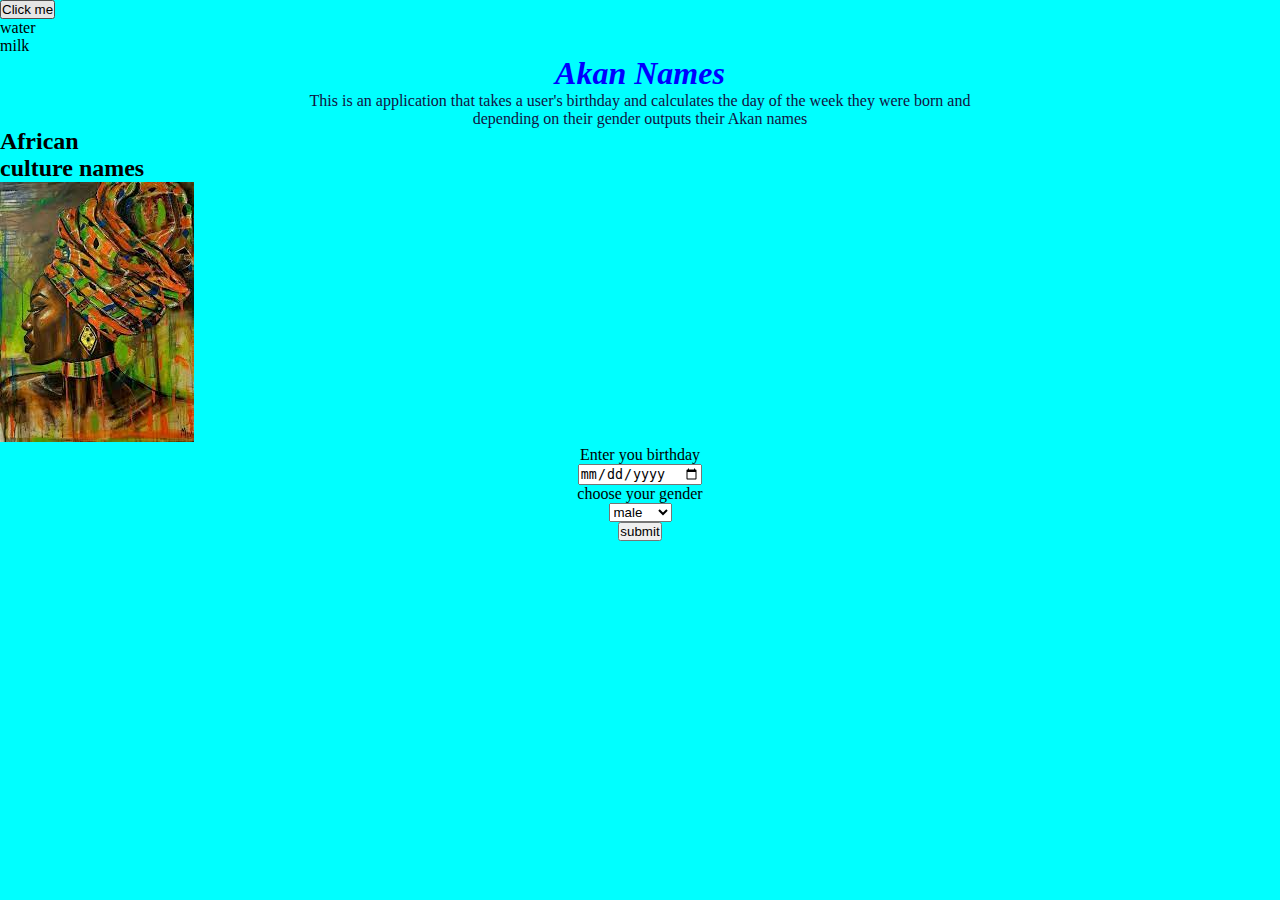
==== index.html @ a8dc37af "feature will add index.html and index.js" ====
<!DOCTYPE html>
<html lang="en">
<head>
    <meta charset="UTF-8">
    <meta http-equiv="X-UA-Compatible" content="IE=edge">
    <meta name="viewport" content="width=device-width, initial-scale=1.0">
    <title>Akan names</title>
    <link rel="stylesheet" href="style.css"> 
    <script src="https://code.jquery.com/jquery-3.6.0.js" integrity="sha256-H+K7U5CnXl1h5ywQfKtSj8PCmoN9aaq30gDh27Xc0jk=" crossorigin="anonymous"></script>
</head>
<body>
    <button>Click me</button>
    <ol>
        <li>water</li> 
        <li>milk</li>
    </ol> 
    <script>


    </script>
    <h1>Akan Names</h1>
    <p>This is an application that takes a user's birthday and calculates the day of the week they were born and <br> depending on their gender outputs their Akan names</p>
    <h2>African  <br> culture names</h2>
    <img src="dow.jpeg" alt="">

    <div class="form">
        <form id="myForm">
           <div class="box">
               <label for="date">Enter you birthday</label><br>
               <input type="date" name="date" id="date">
           </div> 
           <div class="box"> 
               <label for="gender">choose your gender</label><br>
               <select name="gender" id="gender">
                   <option value="male">male</option>
                   <option value="female">female</option>
   </select>
            </div>
            <div class="full">
                <button type="submit">submit</button>
            </div>
        </form>
<p id="message"></p>
    </div>
        
    
    <script src="index.js"></script>
    </body>
</html>
---- style.css ----
*,
*:before,
*::after{
    padding: 0;
    margin: 0;
    box-sizing: border-box;
}

body{
    background-color: aqua;
}

h1{
    color:blue;
    font-style: italic;
    font-weight: bold;
    text-align: center;
    
}

h2{
    text-align: left;
}


p{
    text-align: center; 
    color: rgb(18, 18, 66);
}

.box{
    text-align: center; 
}

.full{
    text-align: center;
}
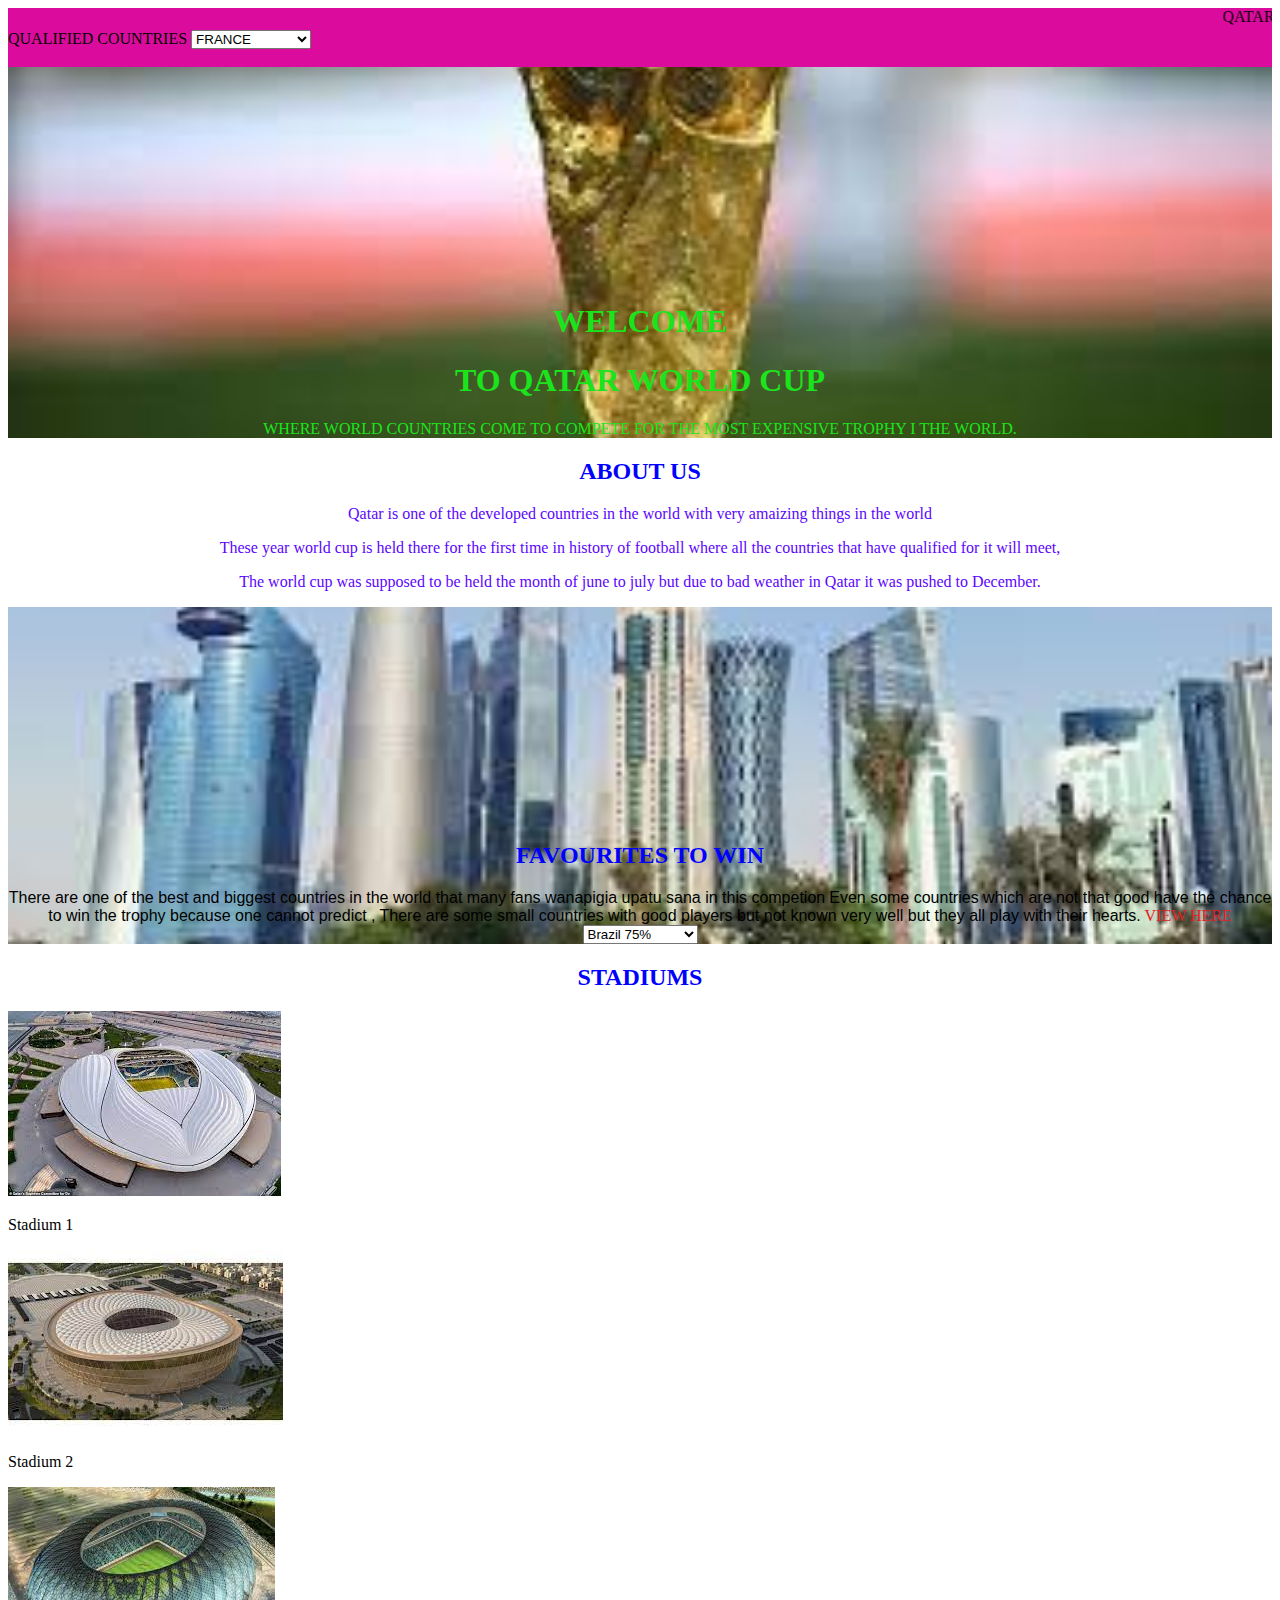
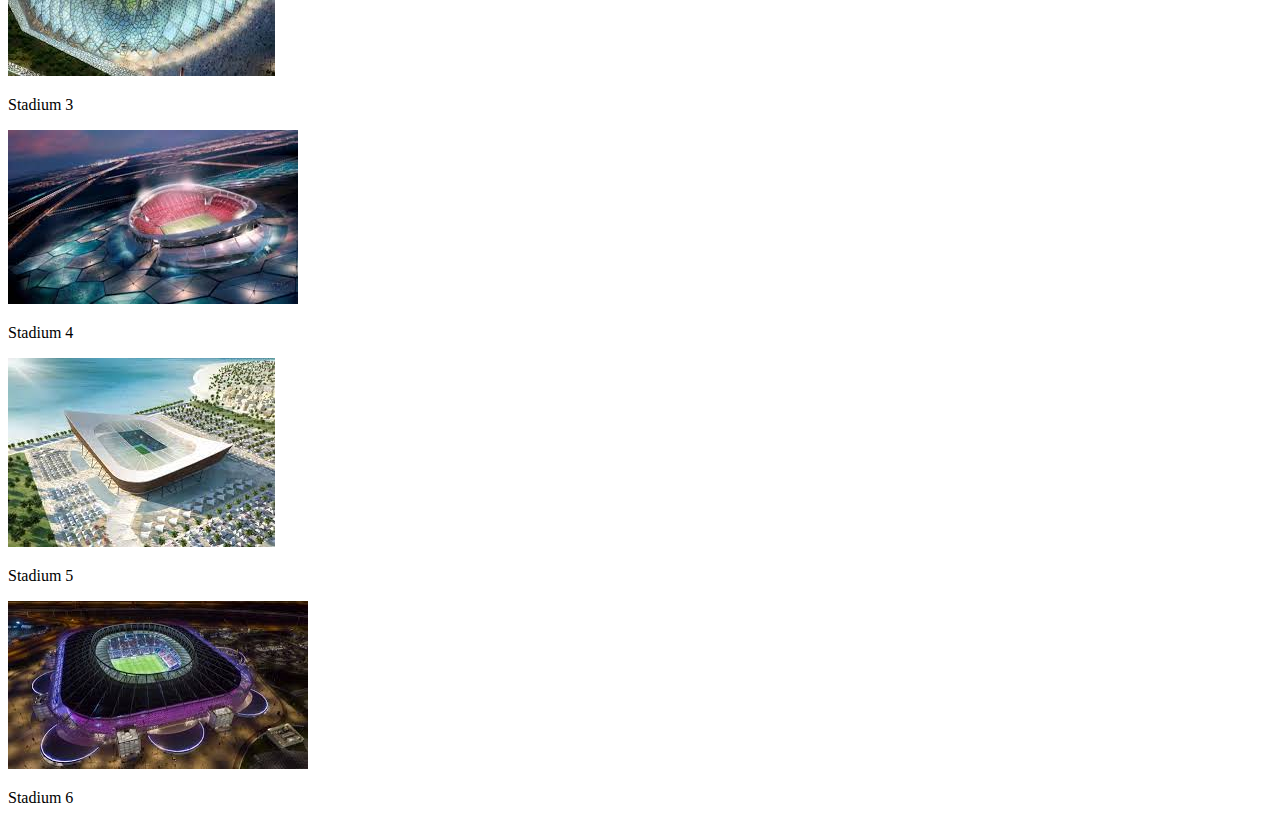
==== commit fa274b7f: "add index.html" ====
--- a/index.html
+++ b/index.html
@@ -1,49 +1,97 @@
+
 <!DOCTYPE html>
 <html lang="en">
 <head>
     <meta charset="UTF-8">
     <meta http-equiv="X-UA-Compatible" content="IE=edge">
     <meta name="viewport" content="width=device-width, initial-scale=1.0">
-    <title>Akan names</title>
-    <link rel="stylesheet" href="style.css"> 
-    <script src="https://code.jquery.com/jquery-3.6.0.js" integrity="sha256-H+K7U5CnXl1h5ywQfKtSj8PCmoN9aaq30gDh27Xc0jk=" crossorigin="anonymous"></script>
+    <title>Document</title>
+    <link rel="stylesheet" href="CSS/style.css">
+    <script src="JS/script.js"></script>
+    <!-- CSS only -->
+<link href="https://cdn.jsdelivr.net/npm/bootstrap@5.2.0-beta1/dist/css/bootstrap.min.css" rel="stylesheet" integrity="sha384-0evHe/X+R7YkIZDRvuzKMRqM+OrBnVFBL6DOitfPri4tjfHxaWutUpFmBp4vmVor" crossorigin="anonymous">
+
 </head>
 <body>
-    <button>Click me</button>
-    <ol>
-        <li>water</li> 
-        <li>milk</li>
-    </ol> 
-    <script>
+    <div class="card">
+    <marquee>QATAR 2022</marquee>  
 
+    <label for="fname">QUALIFIED COUNTRIES</label> 
 
-    </script>
-    <h1>Akan Names</h1>
-    <p>This is an application that takes a user's birthday and calculates the day of the week they were born and <br> depending on their gender outputs their Akan names</p>
-    <h2>African  <br> culture names</h2>
-    <img src="dow.jpeg" alt="">
+    <select name="countries" id="water">
+        <option value="#">FRANCE</option>
+        <option value="#">SPAIN</option>
+        <option value="#">BRAZIL</option>
+        <option value="#">ARGENTINA</option>
+        <option value="#">JAPAN</option>
+        <option value="#">SENEGAL</option>
+        <option value="#">GHANA</option>
+        <option value="#">TUNISIA</option>
+        <option value="#">ENGLAND</option>
+        <option value="#">URUGUAY</option>
+        <option value="#">GERMANEY</option>
+        <option value="#">SOUTH KOREA</option>
+        <option value="#">COSTA RICA</option>
+        <option value="#">WALES</option>
+        <option value="#">PORTUGAL</option>
+    </select>
+    <marquee behavior="up" direction="up"></marquee>
+</div>
+    <div class="landing">
+        <h1>WELCOME </h1>
+        <h1>TO QATAR WORLD CUP</h1>
+        <p>WHERE WORLD COUNTRIES COME TO COMPETE FOR THE MOST EXPENSIVE TROPHY I THE WORLD.</p>
+    </div>
+    <div class="about">
+        <div class="card"></div>
+        <h2>ABOUT US</h2>
+        <p>Qatar is one of the developed countries in the world with very amaizing things in the world</p>
+        <p>These year world cup is held there for the first time in history of football where all the countries that have qualified for it will meet,</p>
+        <p>The world cup was supposed to be held the month of june to july but due to bad weather in Qatar it was pushed to December.</p>
+    </div> 
+    </div>
+    <div class="hello">
+        <h2>FAVOURITES TO WIN</h2>
+        <p1>There are one of the best and biggest countries in the world that many fans wanapigia upatu sana in this competion</p1>
+        <p1>Even some countries which are not that good have the chance to win the trophy because one cannot predict ,</p1>
+        <p1>There are some small countries with good players but not known very well but they all play with their hearts.</p1>
+        <label for="name">VIEW HERE</label>
+        <select>
+            <option value="#">Brazil 75%</option>
+            <option value="#">France 69%</option>
+            <option value="#">Argetina 67%</option>
+            <option value="#">Portugal 65%</option>
+            <option value="#">Germaney 60%</option>
+        </select>
+    </div>
+    <div class="stadiums">
+    <h2> STADIUMS</h2>
+    
+    <div class="col-md-3" id="work1">
+        <img src="images/1.jpeg" alt="1">
+        <p id="overlay" class="text">Stadium 1</p>
+        <div class="col-md-3" id="work2">
+            <img src="images/2.jpeg" alt="2">
+            <p id="overlay" class="text">Stadium 2</p>
+            <div class="col-md-3" id="work3">
+                <img src="images/3.jpeg" alt="3">
+                <p id="overlay" class="text">Stadium 3</p>
+                <div class="col-md-3" id="work4">
+                    <img src="images/4.jpeg" alt="4">
+                    <p id="overlay" class="text">Stadium 4</p>
+                    <div class="col-md-3" id="work5">
+                        <img src="images/5.jpeg" alt="5">
+                        <p id="overlay" class="text">Stadium 5</p>
+                        <div class="col-md-3" id="work6">
+                            <img src="images/6.jpeg" alt="6">
+                            <p id="overlay" class="text">Stadium 6</p>
+                        
 
-    <div class="form">
-        <form id="myForm">
-           <div class="box">
-               <label for="date">Enter you birthday</label><br>
-               <input type="date" name="date" id="date">
-           </div> 
-           <div class="box"> 
-               <label for="gender">choose your gender</label><br>
-               <select name="gender" id="gender">
-                   <option value="male">male</option>
-                   <option value="female">female</option>
-   </select>
-            </div>
-            <div class="full">
-                <button type="submit">submit</button>
-            </div>
-        </form>
-<p id="message"></p>
     </div>
-        
+
     
-    <script src="index.js"></script>
-    </body>
+
+    
+    
+</body>
 </html>--- a/CSS/style.css
+++ b/CSS/style.css
@@ -0,0 +1,40 @@
+html{scroll-behavior: smooth;}
+.landing{
+  background-image: url(../images/cup.jpeg);  
+  background-position: center center;
+  background-size: cover;
+  background-repeat: no-repeat;
+  color: rgb(28, 228, 28);
+  text-align: center;
+  padding-top:17%; 
+  font-family: 'Gabriela', serif;
+}
+.about{
+    text-align: center;
+    color: rgb(92, 5, 255);
+}
+.hello{
+    background-image: url(../images/qar.jpeg);
+    background-position: center center;
+  background-size: cover;
+  background-repeat: no-repeat;
+  color: #e02121;
+  text-align: center;
+  padding-top:17%; 
+  font-family: 'Gabriela', serif;
+}
+.hello p1{
+color: black;
+font-family: Arial;
+}
+.card{
+    background-color: #db0c9d;
+}
+h2{
+    text-align: center; 
+    color: blue;
+}
+.col-md-3:hover{
+    display: flex;
+    background-color: aqua;
+}
